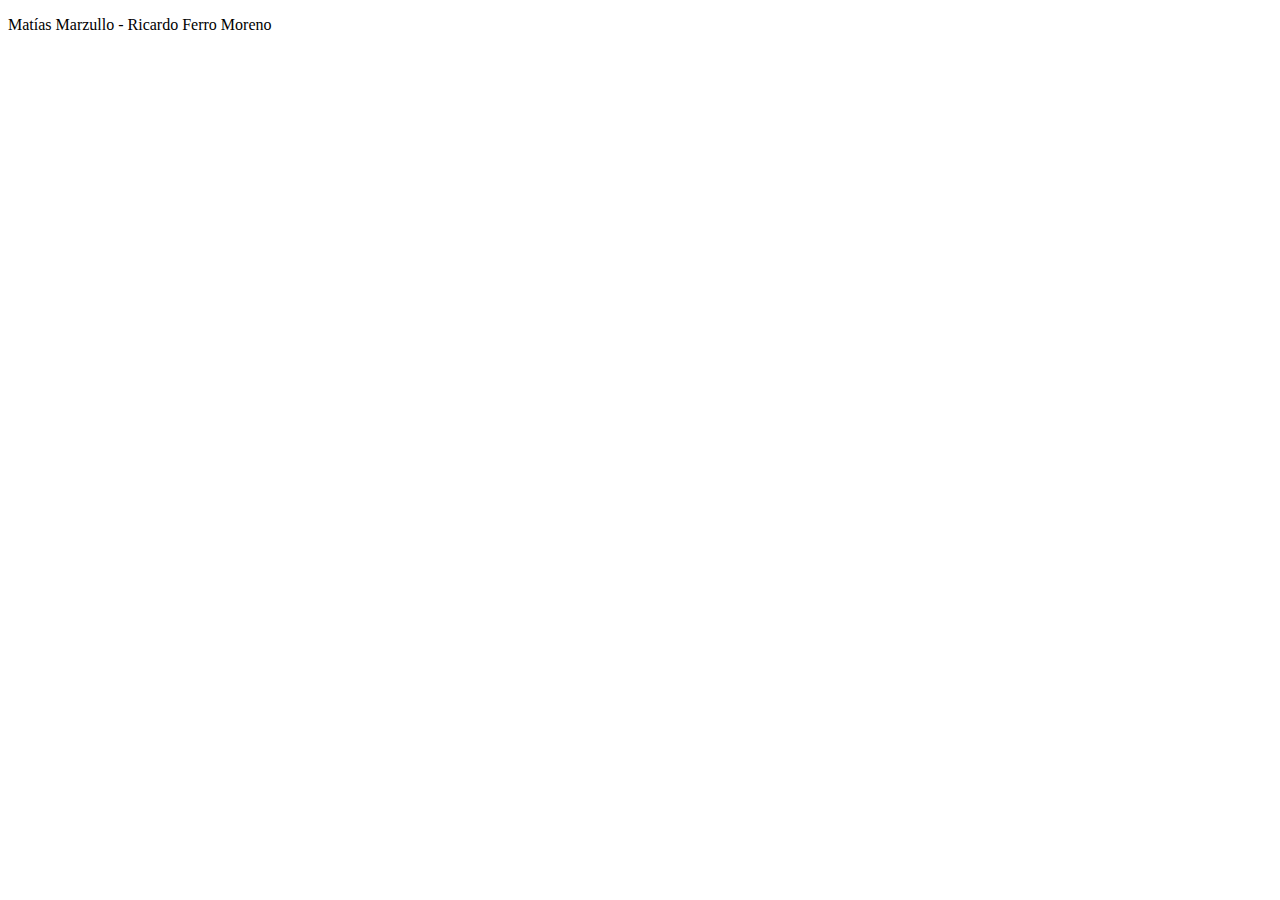
==== about.html @ 7caf4202 "Initial commit! :)" ====
<!DOCTYPE html>
<html lang="es">

<head>
    <title>Personalización de un auto</title>

    <!-- Metada, importación de los CSS -->
</head>

<body>

<!-- Página -->
<p>Matías Marzullo - Ricardo Ferro Moreno</p>
<!-- Importación de los JS -->

</body>

</html>
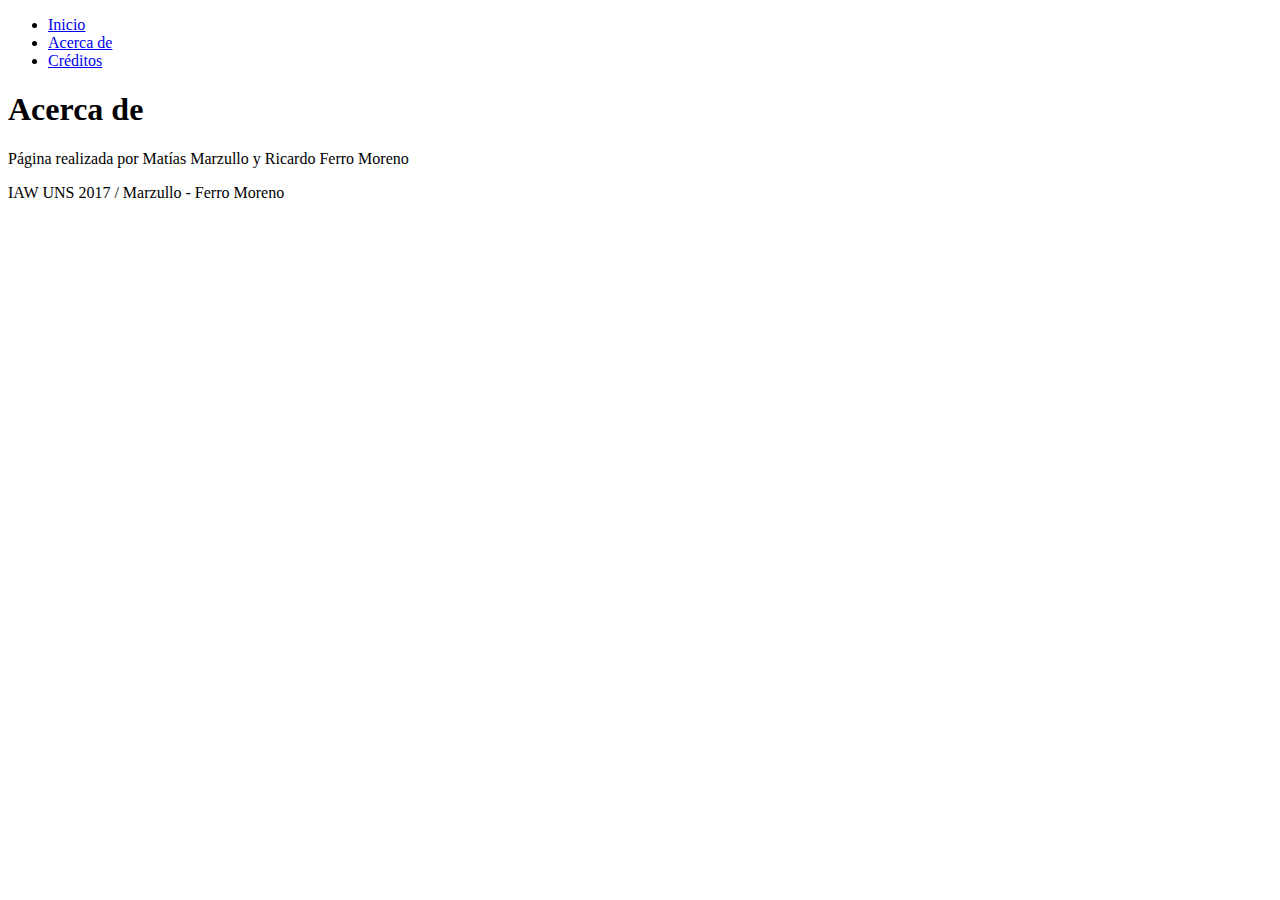
==== commit fed862f7: "Adding valid html5 sections" ====
--- a/about.html
+++ b/about.html
@@ -2,17 +2,31 @@
 <html lang="es">
 
 <head>
+    <meta charset="utf-8">
+    <meta name="description" content="Sitio web de personalización de un vehículo">
+    <meta name="author" content="Marzullo y Ferro Moreno">
     <title>Personalización de un auto</title>
 
     <!-- Metada, importación de los CSS -->
 </head>
 
 <body>
-
-<!-- Página -->
-<p>Matías Marzullo - Ricardo Ferro Moreno</p>
-<!-- Importación de los JS -->
-
+    <header>
+        <nav>
+            <ul>
+                <li><a href="index.html">Inicio</a></li>
+                <li><a href="about.html">Acerca de</a></li>
+                <li><a href="creditos.html">Créditos</a></li>
+            </ul>
+        </nav>
+    </header>
+    <!-- Página -->
+    <section>
+        <h1>Acerca de</h1>
+        <p>Página realizada por Matías Marzullo y Ricardo Ferro Moreno</p>
+    </section>
+    <footer>IAW UNS 2017 / Marzullo - Ferro Moreno</footer>
+    <!-- Importación de los JS -->
 </body>
 
 </html>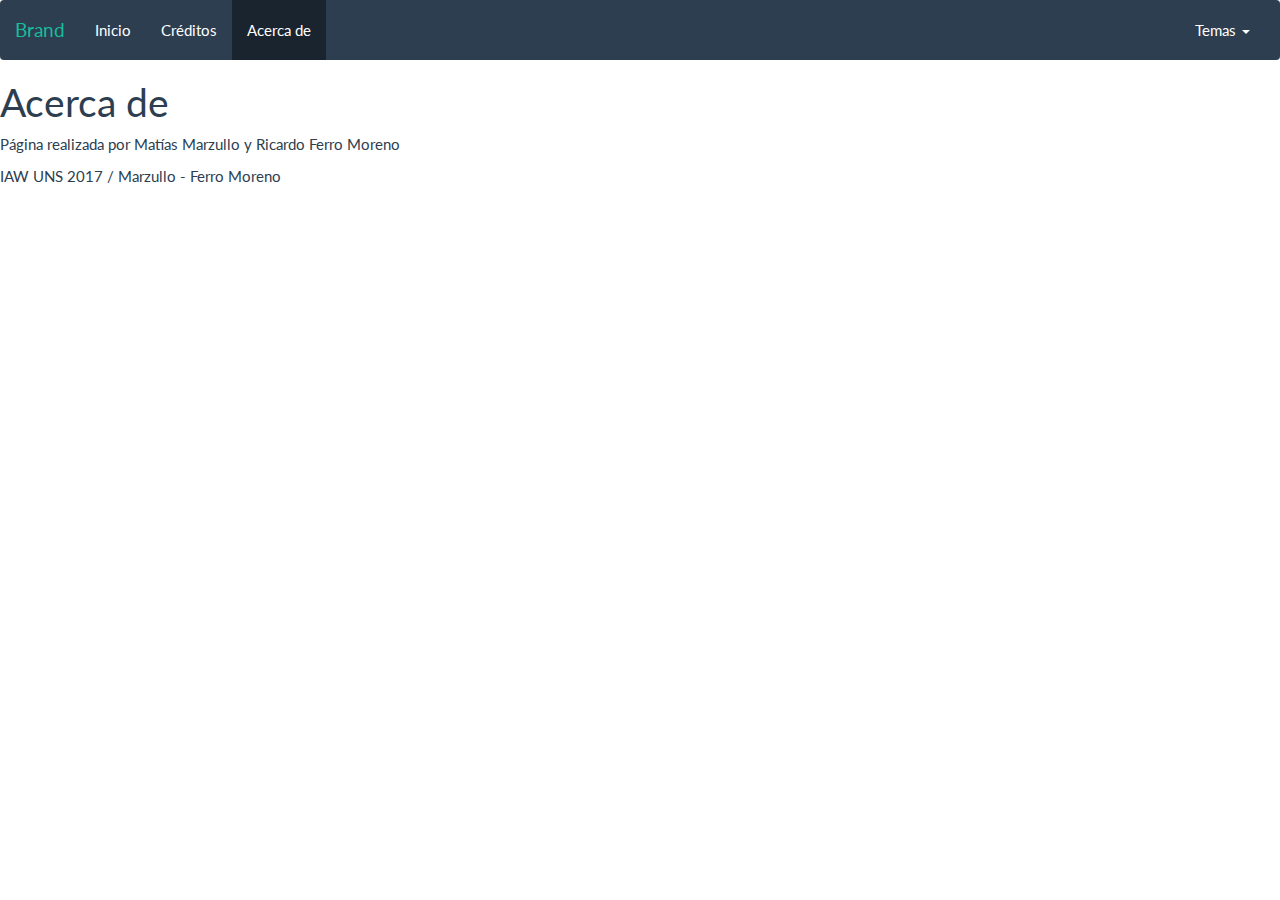
==== commit ef182d32: "Added two themes" ====
--- a/about.html
+++ b/about.html
@@ -2,22 +2,48 @@
 <html lang="es">
 
 <head>
+    <!-- Metada -->
     <meta charset="utf-8">
     <meta name="description" content="Sitio web de personalización de un vehículo">
     <meta name="author" content="Marzullo y Ferro Moreno">
+    <meta name="viewport" content="width=device-width, initial-scale=1">
+    <meta http-equiv="X-UA-Compatible" content="IE=edge" />
     <title>Personalización de un auto</title>
-
-    <!-- Metada, importación de los CSS -->
+    <!-- Importación de los CSS -->
+    <link rel="stylesheet" href="./css/flatly/bootstrap.css" media="screen">
 </head>
 
 <body>
     <header>
-        <nav>
-            <ul>
-                <li><a href="index.html">Inicio</a></li>
-                <li><a href="about.html">Acerca de</a></li>
-                <li><a href="creditos.html">Créditos</a></li>
-            </ul>
+        <nav class="navbar navbar-default">
+            <div class="container-fluid">
+                <div class="navbar-header">
+                    <button type="button" class="navbar-toggle collapsed" data-toggle="collapse" data-target="#bs-example-navbar-collapse-1">
+        <span class="sr-only">Toggle navigation</span>
+        <span class="icon-bar"></span>
+        <span class="icon-bar"></span>
+        <span class="icon-bar"></span>
+      </button>
+                    <a class="navbar-brand" href="#">Brand</a>
+                </div>
+
+                <div class="collapse navbar-collapse" id="bs-example-navbar-collapse-1">
+                    <ul class="nav navbar-nav">
+                        <li><a href="index.html">Inicio</a></li>
+                        <li><a href="creditos.html">Créditos</a></li>
+                        <li class="active"><a href="about.html">Acerca de</a><span class="sr-only">(current)</span></li>
+                    </ul>
+                    <ul class="nav navbar-nav navbar-right">
+                        <li class="dropdown">
+                            <a href="#" class="dropdown-toggle" data-toggle="dropdown" role="button" aria-expanded="false">Temas <span class="caret"></span></a>
+                            <ul class="dropdown-menu" role="menu">
+                                <li><a href="#">Flatly</a></li>
+                                <li><a href="#">Darky</a></li>
+                            </ul>
+                        </li>
+                    </ul>
+                </div>
+            </div>
         </nav>
     </header>
     <!-- Página -->
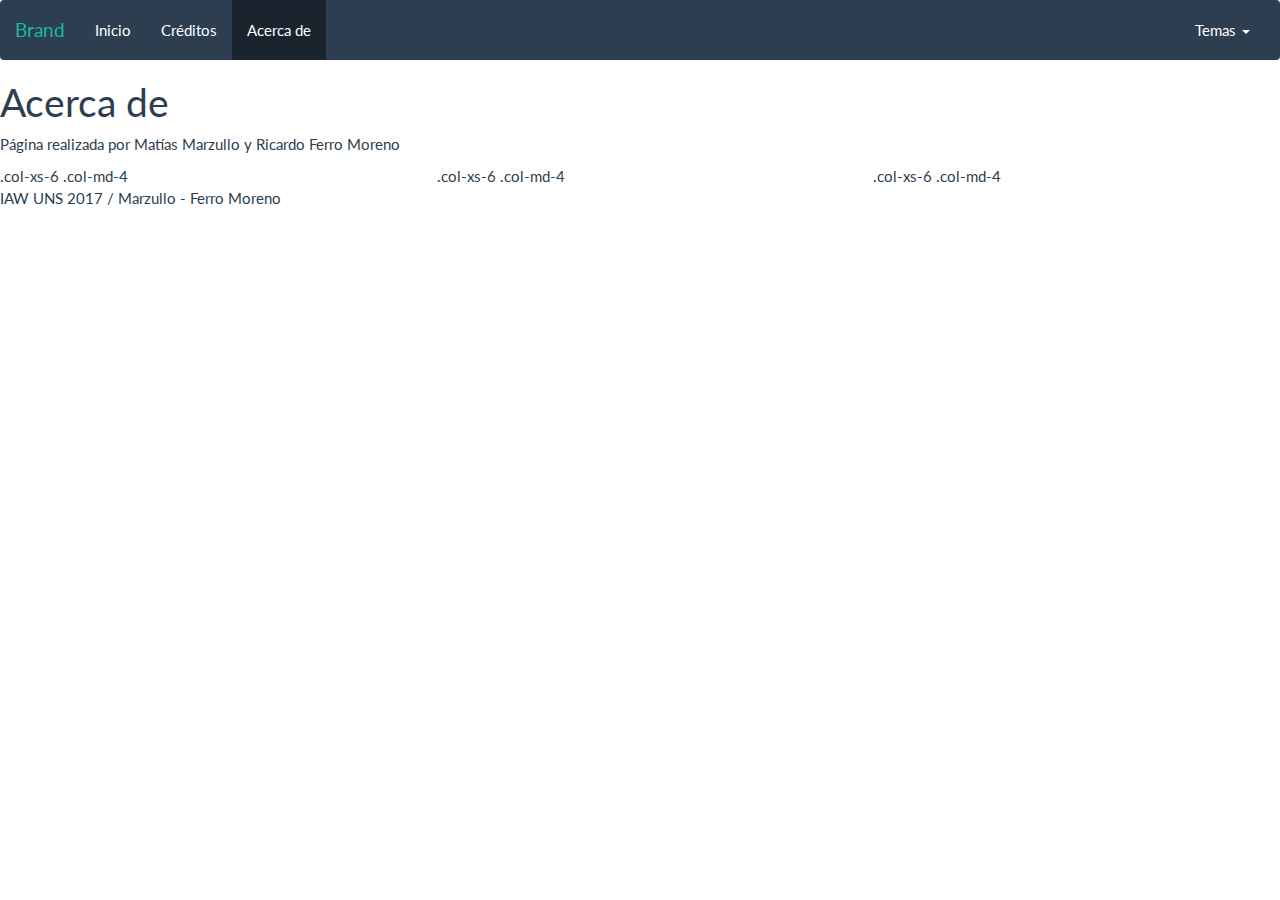
==== commit ddfb89a2: "prueba json" ====
--- a/about.html
+++ b/about.html
@@ -51,6 +51,12 @@
         <h1>Acerca de</h1>
         <p>Página realizada por Matías Marzullo y Ricardo Ferro Moreno</p>
     </section>
+
+	<div class="row">
+	  <div class="col-xs-6 col-md-4">.col-xs-6 .col-md-4</div>
+	  <div class="col-xs-6 col-md-4">.col-xs-6 .col-md-4</div>
+	  <div class="col-xs-6 col-md-4">.col-xs-6 .col-md-4</div>
+	</div>
     <footer>IAW UNS 2017 / Marzullo - Ferro Moreno</footer>
     <!-- Importación de los JS -->
 </body>
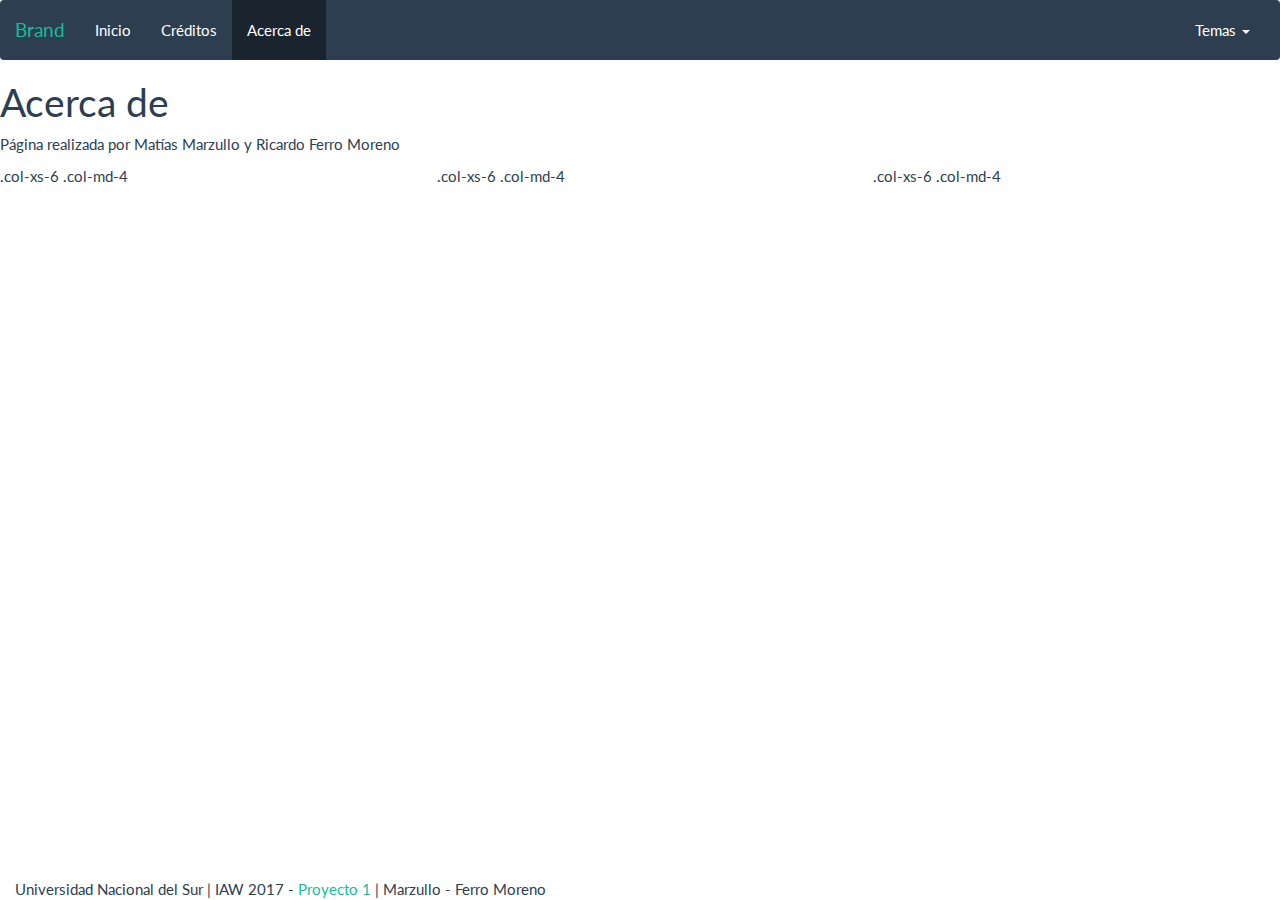
==== commit b8b11097: "modif footer" ====
--- a/about.html
+++ b/about.html
@@ -57,7 +57,11 @@
 	  <div class="col-xs-6 col-md-4">.col-xs-6 .col-md-4</div>
 	  <div class="col-xs-6 col-md-4">.col-xs-6 .col-md-4</div>
 	</div>
-    <footer>IAW UNS 2017 / Marzullo - Ferro Moreno</footer>
+    <footer>
+        <div class="col-xs-12">
+            <span>Universidad Nacional del Sur</span> | <span>IAW 2017 - <a href="http://cs.uns.edu.ar/~dcm/iaw/downloads/Proyectos/Proyecto1.pdf">Proyecto 1</a> | Marzullo - Ferro Moreno</span>
+        </div>  
+    </footer>
     <!-- Importación de los JS -->
 </body>
 
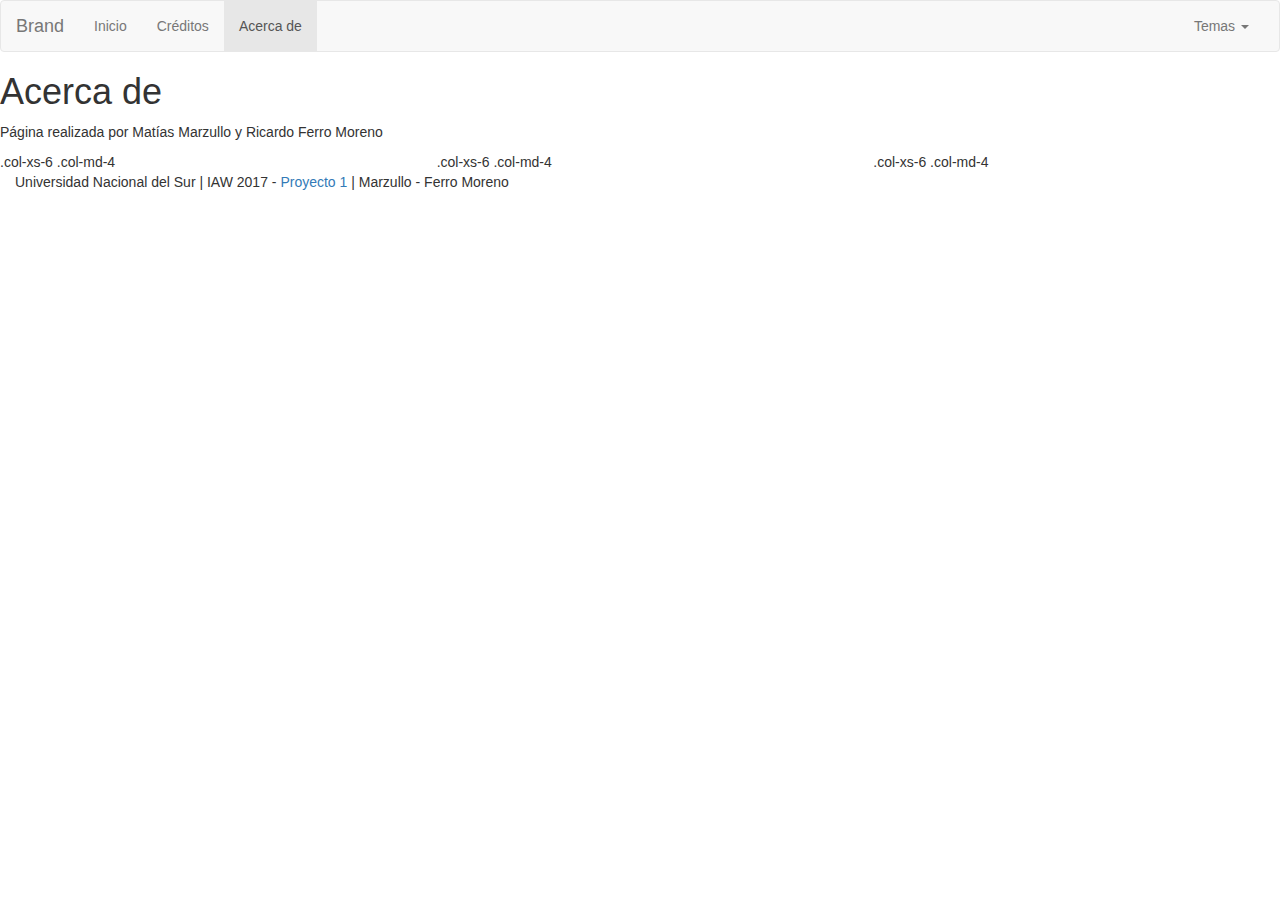
==== commit b6c3e3f4: "Agregado bien el bootstrap. Ahora a trabajar con los themes y la estructura de la página." ====
--- a/about.html
+++ b/about.html
@@ -4,65 +4,80 @@
 <head>
     <!-- Metada -->
     <meta charset="utf-8">
+    <meta http-equiv="X-UA-Compatible" content="IE=edge">
+    <meta name="viewport" content="width=device-width, initial-scale=1">
+    <!-- The above 3 meta tags *must* come first in the head; any other head content must come *after* these tags -->
+    <title>Proyecto 1 - Ingeniería de Aplicaciones Web</title>
+
+    <!-- Bootstrap -->
+    <link href="css/bootstrap.min.css" rel="stylesheet">
+
+    <!-- HTML5 shim and Respond.js for IE8 support of HTML5 elements and media queries -->
+    <!-- WARNING: Respond.js doesn't work if you view the page via file:// -->
+    <!--[if lt IE 9]>
+    <script src="https://oss.maxcdn.com/html5shiv/3.7.3/html5shiv.min.js"></script>
+    <script src="https://oss.maxcdn.com/respond/1.4.2/respond.min.js"></script>
+    <![endif]-->
+
     <meta name="description" content="Sitio web de personalización de un vehículo">
     <meta name="author" content="Marzullo y Ferro Moreno">
-    <meta name="viewport" content="width=device-width, initial-scale=1">
-    <meta http-equiv="X-UA-Compatible" content="IE=edge" />
-    <title>Personalización de un auto</title>
-    <!-- Importación de los CSS -->
-    <link rel="stylesheet" href="./css/flatly/bootstrap.css" media="screen">
 </head>
 
 <body>
-    <header>
-        <nav class="navbar navbar-default">
-            <div class="container-fluid">
-                <div class="navbar-header">
-                    <button type="button" class="navbar-toggle collapsed" data-toggle="collapse" data-target="#bs-example-navbar-collapse-1">
-        <span class="sr-only">Toggle navigation</span>
-        <span class="icon-bar"></span>
-        <span class="icon-bar"></span>
-        <span class="icon-bar"></span>
-      </button>
-                    <a class="navbar-brand" href="#">Brand</a>
-                </div>
+<header>
+    <nav class="navbar navbar-default">
+        <div class="container-fluid">
+            <div class="navbar-header">
+                <button type="button" class="navbar-toggle collapsed" data-toggle="collapse" data-target="#bs-example-navbar-collapse-1">
+                    <span class="sr-only">Toggle navigation</span>
+                    <span class="icon-bar"></span>
+                    <span class="icon-bar"></span>
+                    <span class="icon-bar"></span>
+                </button>
+                <a class="navbar-brand" href="#">Brand</a>
+            </div>
 
-                <div class="collapse navbar-collapse" id="bs-example-navbar-collapse-1">
-                    <ul class="nav navbar-nav">
-                        <li><a href="index.html">Inicio</a></li>
-                        <li><a href="creditos.html">Créditos</a></li>
-                        <li class="active"><a href="about.html">Acerca de</a><span class="sr-only">(current)</span></li>
-                    </ul>
-                    <ul class="nav navbar-nav navbar-right">
-                        <li class="dropdown">
-                            <a href="#" class="dropdown-toggle" data-toggle="dropdown" role="button" aria-expanded="false">Temas <span class="caret"></span></a>
-                            <ul class="dropdown-menu" role="menu">
-                                <li><a href="#">Flatly</a></li>
-                                <li><a href="#">Darky</a></li>
-                            </ul>
-                        </li>
-                    </ul>
-                </div>
+            <div class="collapse navbar-collapse" id="bs-example-navbar-collapse-1">
+                <ul class="nav navbar-nav">
+                    <li><a href="index.html">Inicio</a></li>
+                    <li><a href="creditos.html">Créditos</a></li>
+                    <li class="active"><a href="about.html">Acerca de</a><span class="sr-only">(current)</span></li>
+                </ul>
+                <ul class="nav navbar-nav navbar-right">
+                    <li class="dropdown">
+                        <a href="#" class="dropdown-toggle" data-toggle="dropdown" role="button" aria-expanded="false">Temas <span class="caret"></span></a>
+                        <ul class="dropdown-menu" role="menu">
+                            <li><a href="#">Flatly</a></li>
+                            <li><a href="#">Darky</a></li>
+                        </ul>
+                    </li>
+                </ul>
             </div>
-        </nav>
-    </header>
-    <!-- Página -->
-    <section>
-        <h1>Acerca de</h1>
-        <p>Página realizada por Matías Marzullo y Ricardo Ferro Moreno</p>
-    </section>
+        </div>
+    </nav>
+</header>
+<!-- Página -->
+<section>
+    <h1>Acerca de</h1>
+    <p>Página realizada por Matías Marzullo y Ricardo Ferro Moreno</p>
+</section>
 
-	<div class="row">
-	  <div class="col-xs-6 col-md-4">.col-xs-6 .col-md-4</div>
-	  <div class="col-xs-6 col-md-4">.col-xs-6 .col-md-4</div>
-	  <div class="col-xs-6 col-md-4">.col-xs-6 .col-md-4</div>
-	</div>
-    <footer>
-        <div class="col-xs-12">
-            <span>Universidad Nacional del Sur</span> | <span>IAW 2017 - <a href="http://cs.uns.edu.ar/~dcm/iaw/downloads/Proyectos/Proyecto1.pdf">Proyecto 1</a> | Marzullo - Ferro Moreno</span>
-        </div>  
-    </footer>
-    <!-- Importación de los JS -->
+<div class="row">
+    <div class="col-xs-6 col-md-4">.col-xs-6 .col-md-4</div>
+    <div class="col-xs-6 col-md-4">.col-xs-6 .col-md-4</div>
+    <div class="col-xs-6 col-md-4">.col-xs-6 .col-md-4</div>
+</div>
+<footer>
+    <div class="col-xs-12">
+        <span>Universidad Nacional del Sur</span> | <span>IAW 2017 - <a href="http://cs.uns.edu.ar/~dcm/iaw/downloads/Proyectos/Proyecto1.pdf">Proyecto 1</a> | Marzullo - Ferro Moreno</span>
+    </div>
+</footer>
+
+<!-- Importación de los JS -->
+<!-- jQuery (necessary for Bootstrap's JavaScript plugins) -->
+<script src="https://ajax.googleapis.com/ajax/libs/jquery/1.12.4/jquery.min.js"></script>
+<!-- Include all compiled plugins (below), or include individual files as needed -->
+<script src="js/bootstrap.min.js"></script>
 </body>
 
 </html>